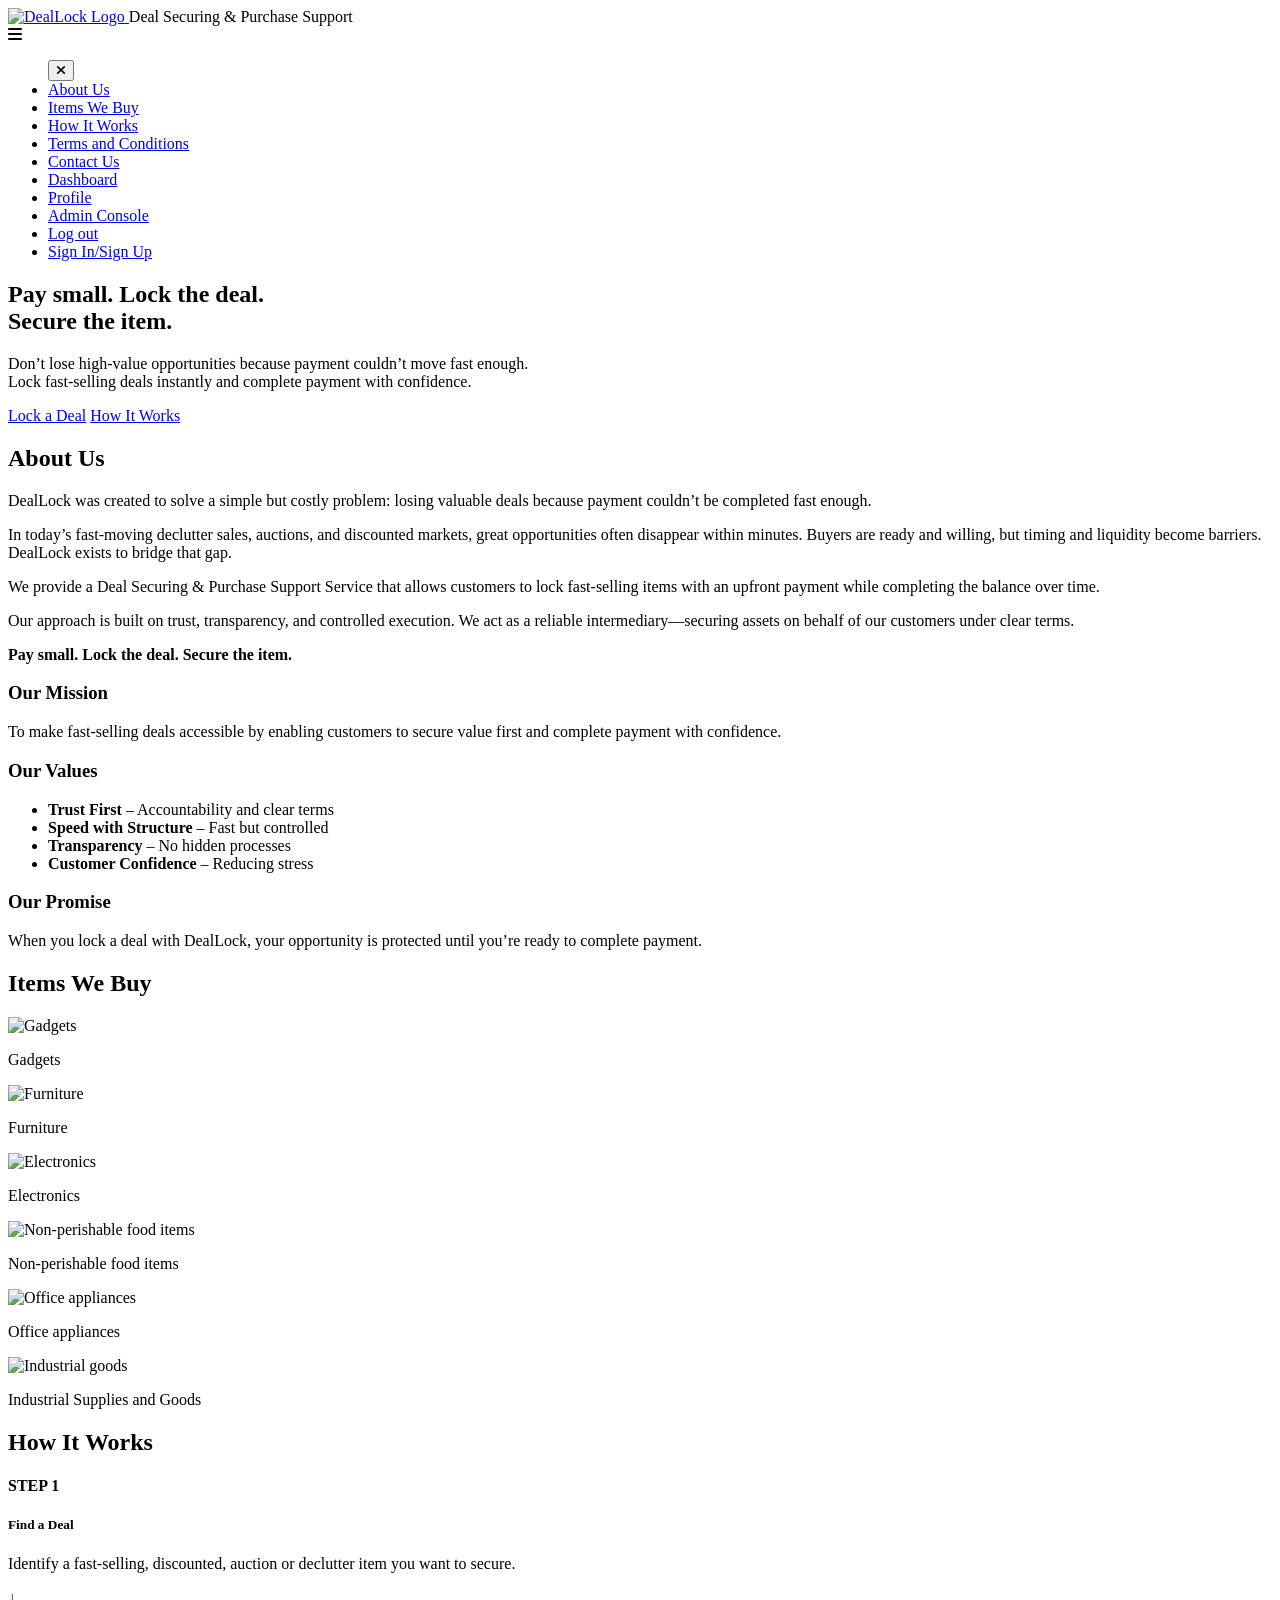
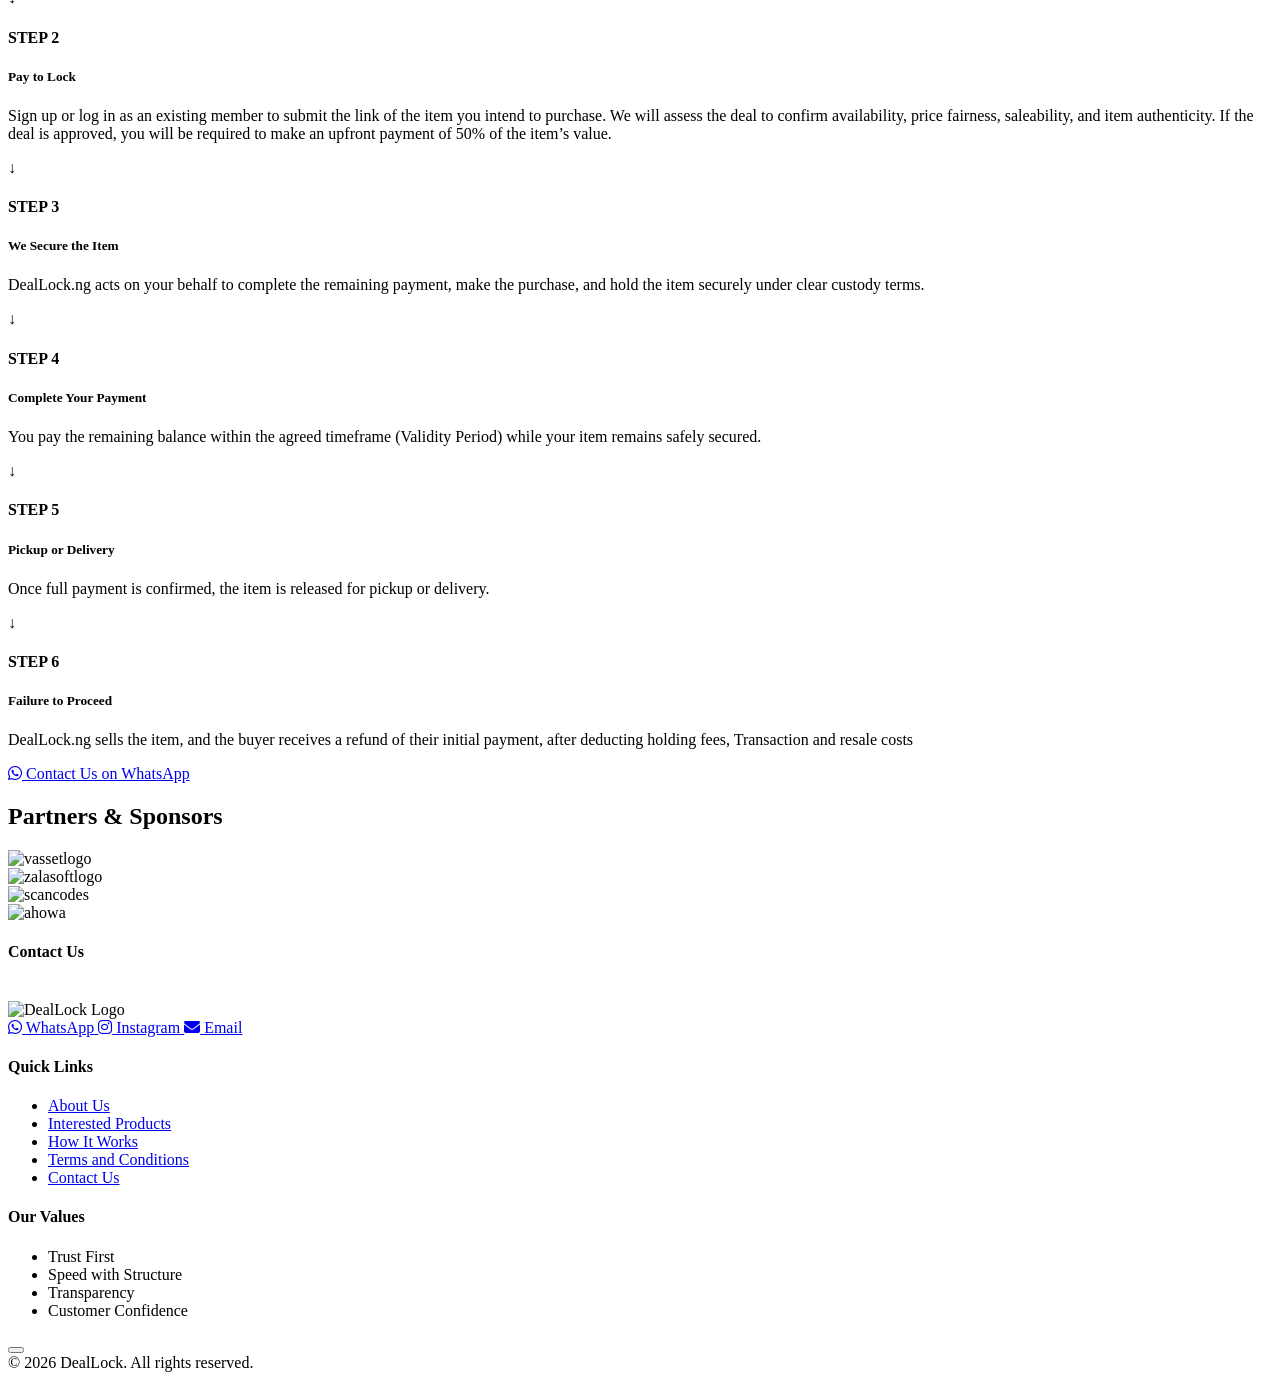
==== src/main/resources/templates/index.html @ 7c4ea4af "fixed css and others" ====
<!DOCTYPE html>
<html lang="en" xmlns:th="http://www.thymeleaf.org">
<head>
  <meta charset="UTF-8">
  <meta name="viewport" content="width=device-width, initial-scale=1.0">
  <link rel="stylesheet" href="frontend/style.css">
  <link rel="stylesheet" href="https://cdnjs.cloudflare.com/ajax/libs/font-awesome/6.5.1/css/all.min.css">
  <link rel="icon" type="image/x-icon" href="frontend/logo.jpeg">
  <title>deallock.ng</title>
</head>
<body>

  <header>
    <nav class="navbar">
      <div class="logo-wrapper">
        <a href="#" class="logo">
          <img src="/frontend/logo.jpeg" alt="DealLock Logo">
        </a>
        <span class="slogan">Deal Securing & Purchase Support</span>
      </div>

      <div class="menu-toggle" id="menu-toggle">
        <i class="fas fa-bars"></i>
      </div>

      <ul class="nav-links" id="nav-links">
          <button class="nav-close" id="nav-close" aria-label="Close menu"><i class="fas fa-xmark"></i></button>
        <li><a href="#about">About Us</a></li>
        <li><a href="#products">Items We Buy</a></li>
        <li><a href="#how-it-works">How It Works</a></li>
        <li><a href="/terms">Terms and Conditions</a></li>
        <li><a href="#footer">Contact Us</a></li>
        <li th:if="${currentUser != null}"><a href="/dashboard">Dashboard</a></li>
        <li th:if="${currentUser != null}"><a href="/profile">Profile</a></li>
        <li th:if="${currentUser != null && isAdmin}"><a href="/admin">Admin Console</a></li>
        <li th:if="${currentUser != null}"><a href="/logout">Log out</a></li>
        <li th:if="${currentUser == null}"><a href="/login">Sign In/Sign Up</a></li>
      </ul>
    </nav>
  </header>

  <section class="hero">
    <div class="hero-content">
      <h1>Pay small. Lock the deal.<br><span>Secure the item.</span></h1>

      <p>
        Don’t lose high-value opportunities because payment couldn’t move fast enough.<br>
        Lock fast-selling deals instantly and complete payment with confidence.
      </p>

      <div class="hero-buttons">
        <a href="https://wa.me/2347011533736" target="_blank" class="btn primary">Lock a Deal</a>
        <a href="#how-it-works" class="btn secondary">How It Works</a>
      </div>
    </div>
  </section>
  
  <section class="about-layout" id="about">
    <div class="about-grid">
      <div class="about-main">
        <h2>About Us</h2>

        <p>
          DealLock was created to solve a simple but costly problem:
          losing valuable deals because payment couldn’t be completed fast enough.
        </p>

        <p>
          In today’s fast-moving declutter sales, auctions, and discounted markets,
          great opportunities often disappear within minutes. Buyers are ready and
          willing, but timing and liquidity become barriers. DealLock exists
          to bridge that gap.
        </p>

        <p>
          We provide a Deal Securing & Purchase Support Service that allows customers
          to lock fast-selling items with an upfront payment while completing the
          balance over time.
        </p>

        <p>
          Our approach is built on trust, transparency, and controlled execution.
          We act as a reliable intermediary—securing assets on behalf of our
          customers under clear terms.
        </p>

        <p class="tagline">
          <strong>Pay small. Lock the deal. Secure the item.</strong>
        </p>
      </div>

      <div class="about-side">
        <div class="side-box">
          <h3>Our Mission</h3>
          <p>
            To make fast-selling deals accessible by enabling customers to secure
            value first and complete payment with confidence.
          </p>
        </div>

        <div class="side-box">
          <h3>Our Values</h3>
          <ul>
            <li><strong>Trust First</strong> – Accountability and clear terms</li>
            <li><strong>Speed with Structure</strong> – Fast but controlled</li>
            <li><strong>Transparency</strong> – No hidden processes</li>
            <li><strong>Customer Confidence</strong> – Reducing stress</li>
          </ul>
        </div>

        <div class="side-box">
          <h3>Our Promise</h3>
          <p>
            When you lock a deal with DealLock, your opportunity is protected
            until you’re ready to complete payment.
          </p>
        </div>
      </div>
    </div>
  </section>
  
  

  <section class="products" id="products">
    <h2>Items We Buy</h2>

    <div class="product-grid">
      <div class="product-card">
        <img src="/frontend/gadgets.jpg.jpeg" alt="Gadgets">
        <p>Gadgets</p>
      </div>
      <div class="product-card">
        <img src="/frontend/furniture.jfif" alt="Furniture">
        <p>Furniture</p>
      </div>
      <div class="product-card">
        <img src="/frontend/electronics.jpg.jpeg" alt="Electronics">
        <p>Electronics</p>
      </div>
      <div class="product-card">
        <img src="/frontend/nonperishable.jpg.jpeg" alt="Non-perishable food items">
        <p>Non-perishable food items</p>
      </div>
      <div class="product-card">
        <img src="/frontend/office.jpg.jpeg" alt="Office appliances">
        <p>Office appliances</p>
      </div>
      <div class="product-card">
        <img src="/frontend/industrial.jpeg" alt="Industrial goods">
        <p>Industrial Supplies and Goods</p>
      </div>
    </div>
  </section>

  

  <section class="how-it-works" id="how-it-works">
    <h2>How It Works</h2>

    <div class="how-it-works-container">

      <div class="steps-column">
        <div class="steps">
          <div class="step">
            <h4>STEP 1</h4>
            <h5>Find a Deal</h5>
            <p>Identify a fast-selling, discounted, auction or declutter item you want to secure.</p>
          </div>

          <div class="arrow">&#8595;</div>

          <div class="step">
            <h4>STEP 2</h4>
            <h5>Pay to Lock</h5>
            <p>Sign up or log in as an existing member to submit the link of the item you intend to purchase.
              We will assess the deal to confirm availability, price fairness, saleability, and item authenticity.

              If the deal is approved, you will be required to make an upfront payment of 50% of the item’s value.</p>
          </div>

          <div class="arrow">&#8595;</div>

          <div class="step">
            <h4>STEP 3</h4>
            <h5>We Secure the Item</h5>
            <p>DealLock.ng acts on your behalf to complete the remaining payment, make the purchase, and hold the item securely under clear custody terms.</p>
          </div>

          <div class="arrow">&#8595;</div>

          <div class="step">
            <h4>STEP 4</h4>
            <h5>Complete Your Payment</h5>
            <p>You pay the remaining balance within the agreed timeframe (Validity Period) while your item remains safely secured.</p>
          </div>

          <div class="arrow">&#8595;</div>

          <div class="step">
            <h4>STEP 5</h4>
            <h5>Pickup or Delivery</h5>
            <p>Once full payment is confirmed, the item is released for pickup or delivery.</p>
          </div>

<div class="arrow">&#8595;</div>

          <div class="step">
            <h4>STEP 6</h4>
            <h5>Failure to Proceed</h5>
            <p>DealLock.ng sells the item, and the buyer receives a refund of their initial payment, after deducting holding fees, Transaction and resale costs</p>
          </div>

          <div class="whatsapp-cta">
            <a href="https://wa.me/2348166027757" target="_blank">
              <i class="fab fa-whatsapp"></i> Contact Us on WhatsApp
            </a>
          </div>
        </div>
      </div>

    </div>
  </section>

  <section class="sponsors-section">
  <div class="content-wrapper">
    <h2>Partners & Sponsors</h2>
    <p class="intro-text">
      
    </p>

    <div class="sponsors-logos">
      <div class="sponsor-logo">
        <img src="/frontend/vassetlogo.png" alt="vassetlogo">
      </div>
      
      <div class="sponsor-logo">
        <img src="/frontend/zalasoftlogo.png" alt="zalasoftlogo">
      </div>
      <div class="sponsor-logo">
        <img src="/frontend/scancodes%20logo.JPG.jpeg" alt="scancodes">
      </div>
      <div class="sponsor-logo">
        <img src="/frontend/IMG_2601.JPG.jpeg" alt="ahowa">
      </div>
     
    </div>
  </div>
</section>

   
  <footer id="footer" class="footer">
    <div class="footer-container">

      <div class="footer-left">
        <h4>Contact Us</h4><br>

        <div class="footer-contact-row">
          <img src="/frontend/logo.jpeg" alt="DealLock Logo" class="footer-logo">

          <div class="footer-socials">
            <a href="https://wa.me/2348166027757">
              <i class="fab fa-whatsapp"></i>
              <span>WhatsApp</span>
            </a>

            <a href="https://www.instagram.com/deallock.ng?igsh=MTJwazdvYTlrMGNxeQ==">
              <i class="fab fa-instagram"></i>
              <span>Instagram</span>
            </a>

            <a href="mailto:info@deallock.ng">
              <i class="fas fa-envelope"></i>
              <span>Email</span>
            </a>
            
          </div>
        </div>
      </div>

      <div class="footer-center">
        <h4>Quick Links</h4>
        <ul>
          <li><a href="#about">About Us</a></li>
          <li><a href="#products">Interested Products</a></li>
          <li><a href="#how-it-works">How It Works</a></li>
          <li><a href="/terms">Terms and Conditions</a></li>
          <li><a href="#footer">Contact Us</a></li>
        </ul>
      </div>

      <div class="footer-right">
        <h4>Our Values</h4>
        <ul>
          <li>Trust First</li>
          <li>Speed with Structure</li>
          <li>Transparency</li>
          <li>Customer Confidence</li>
        </ul>
      </div>

    </div>
    <button type="button" class="back-to-top" aria-label="Back to top"></button>

    <div class="footer-bottom">
      &copy; 2026 DealLock. All rights reserved.
    </div>
  </footer>

  <script src="/frontend/home.js" defer></script>
</body>
</html>
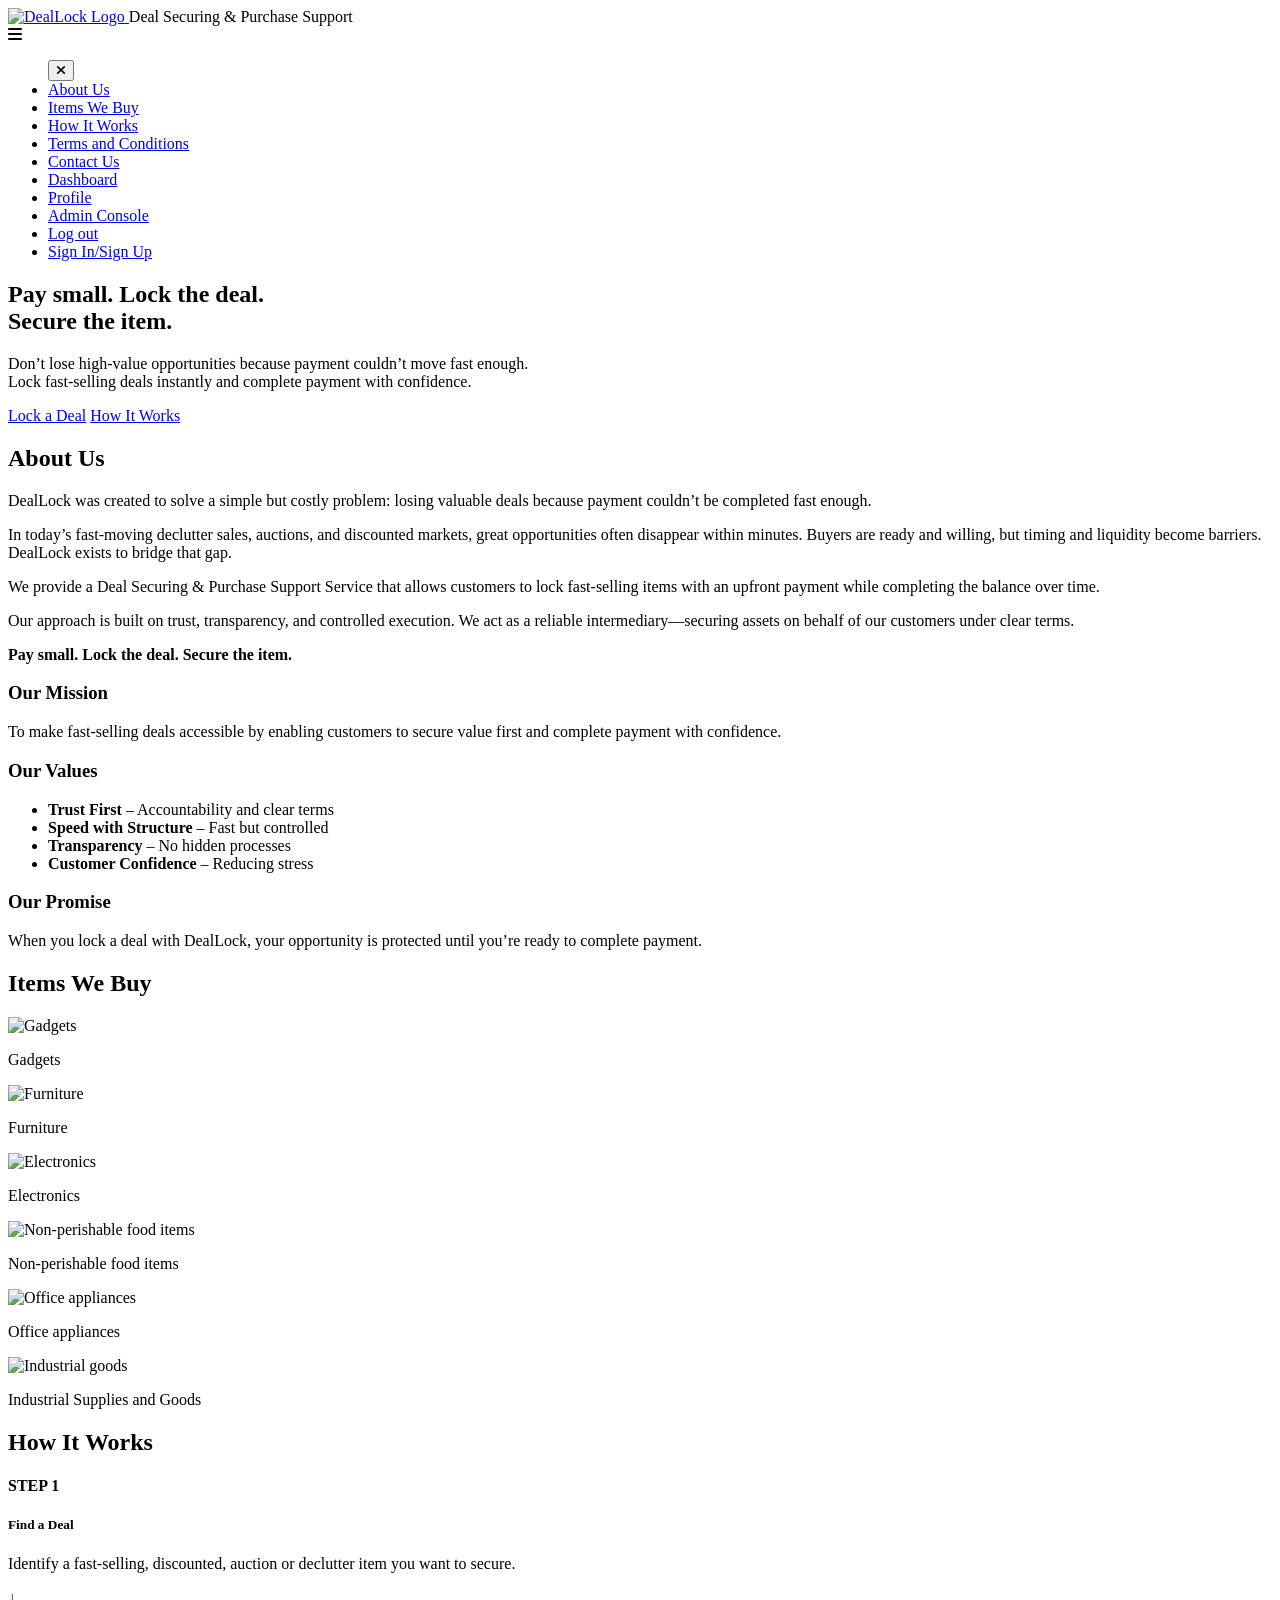
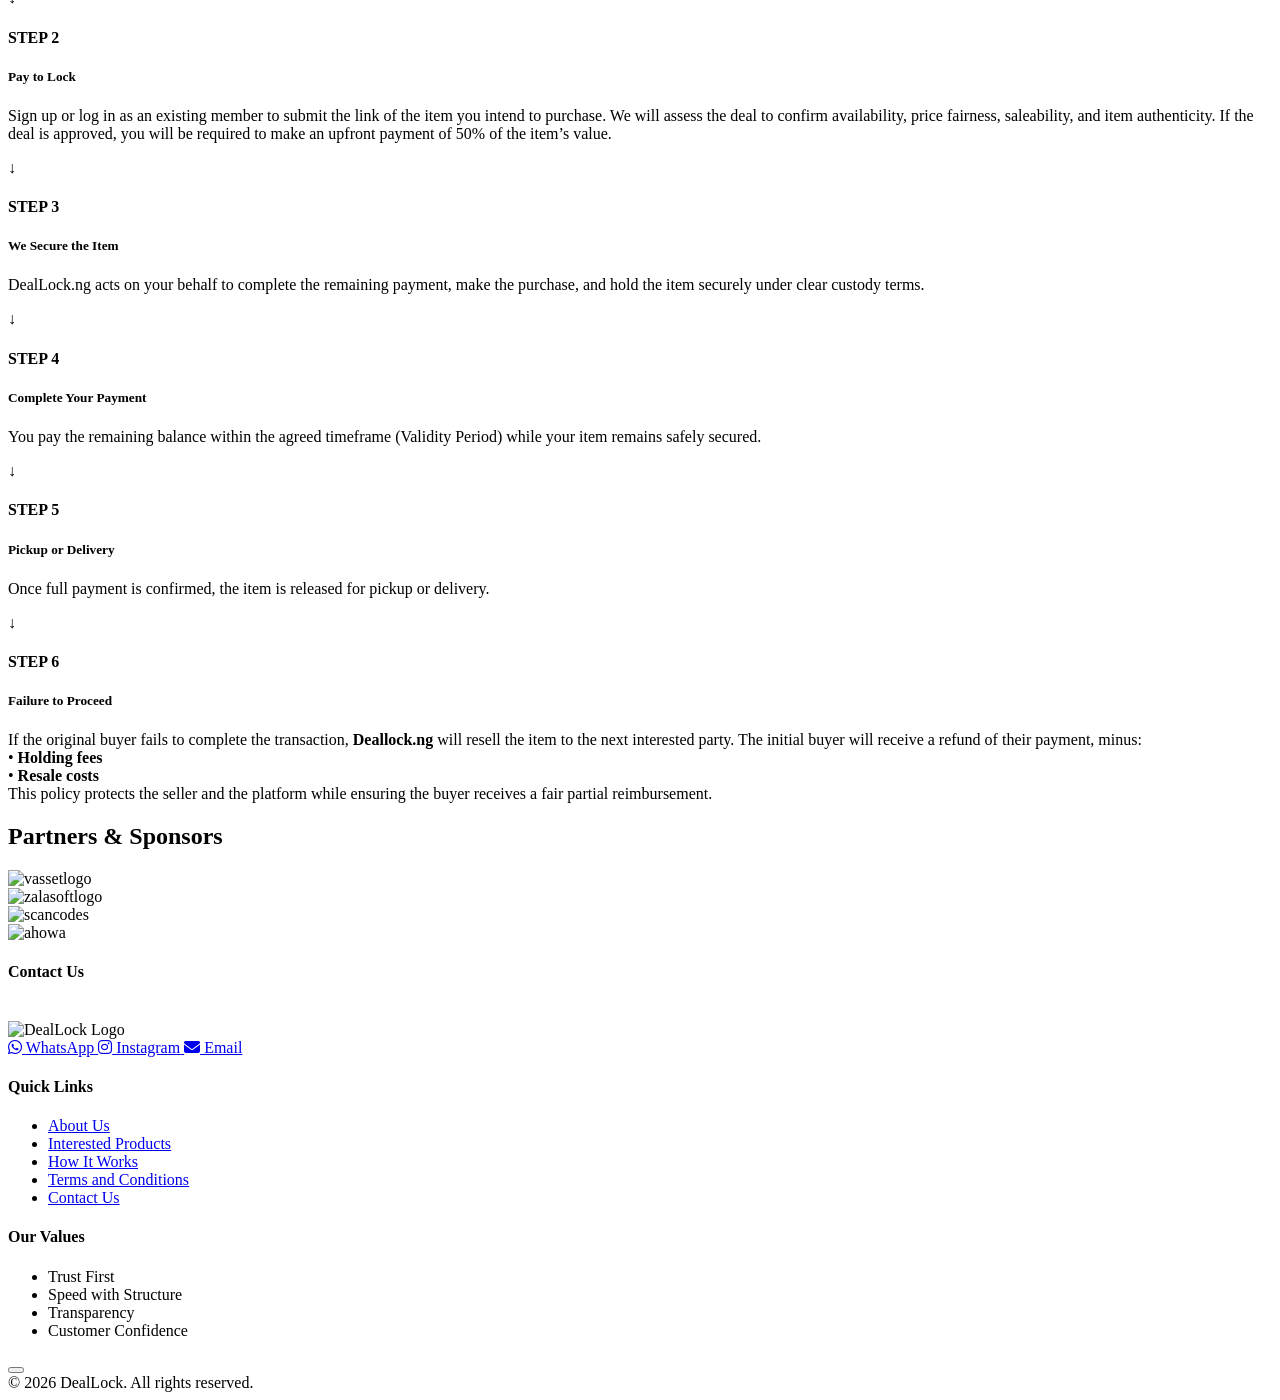
==== commit 8c93bb33: "Update index.html step 6" ====
--- a/src/main/resources/templates/index.html
+++ b/src/main/resources/templates/index.html
@@ -25,11 +25,11 @@
 
       <ul class="nav-links" id="nav-links">
           <button class="nav-close" id="nav-close" aria-label="Close menu"><i class="fas fa-xmark"></i></button>
-        <li><a href="#about">About Us</a></li>
-        <li><a href="#products">Items We Buy</a></li>
-        <li><a href="#how-it-works">How It Works</a></li>
-        <li><a href="/terms">Terms and Conditions</a></li>
-        <li><a href="#footer">Contact Us</a></li>
+        <li th:if="${currentUser == null}"><a href="#about">About Us</a></li>
+        <li th:if="${currentUser == null}"><a href="#products">Items We Buy</a></li>
+        <li th:if="${currentUser == null}"><a href="#how-it-works">How It Works</a></li>
+        <li th:if="${currentUser == null}"><a href="/terms">Terms and Conditions</a></li>
+        <li th:if="${currentUser == null}"><a href="#footer">Contact Us</a></li>
         <li th:if="${currentUser != null}"><a href="/dashboard">Dashboard</a></li>
         <li th:if="${currentUser != null}"><a href="/profile">Profile</a></li>
         <li th:if="${currentUser != null && isAdmin}"><a href="/admin">Admin Console</a></li>
@@ -49,7 +49,7 @@
       </p>
 
       <div class="hero-buttons">
-        <a href="https://wa.me/2347011533736" target="_blank" class="btn primary">Lock a Deal</a>
+        <a href="/login" class="btn primary">Lock a Deal</a>
         <a href="#how-it-works" class="btn secondary">How It Works</a>
       </div>
     </div>
@@ -207,14 +207,14 @@
           <div class="step">
             <h4>STEP 6</h4>
             <h5>Failure to Proceed</h5>
-            <p>DealLock.ng sells the item, and the buyer receives a refund of their initial payment, after deducting holding fees, Transaction and resale costs</p>
-          </div>
-
-          <div class="whatsapp-cta">
-            <a href="https://wa.me/2348166027757" target="_blank">
-              <i class="fab fa-whatsapp"></i> Contact Us on WhatsApp
-            </a>
-          </div>
+            <p>
+              If the original buyer fails to complete the transaction, <strong>Deallock.ng</strong> will resell the item to the next interested party. The initial buyer will receive a refund of their payment, minus:
+              <br>• <strong>Holding fees</strong>
+              <br>• <strong>Resale costs</strong>
+              <br>This policy protects the seller and the platform while ensuring the buyer receives a fair partial reimbursement.
+            </p>
+          </div>
+
         </div>
       </div>
 
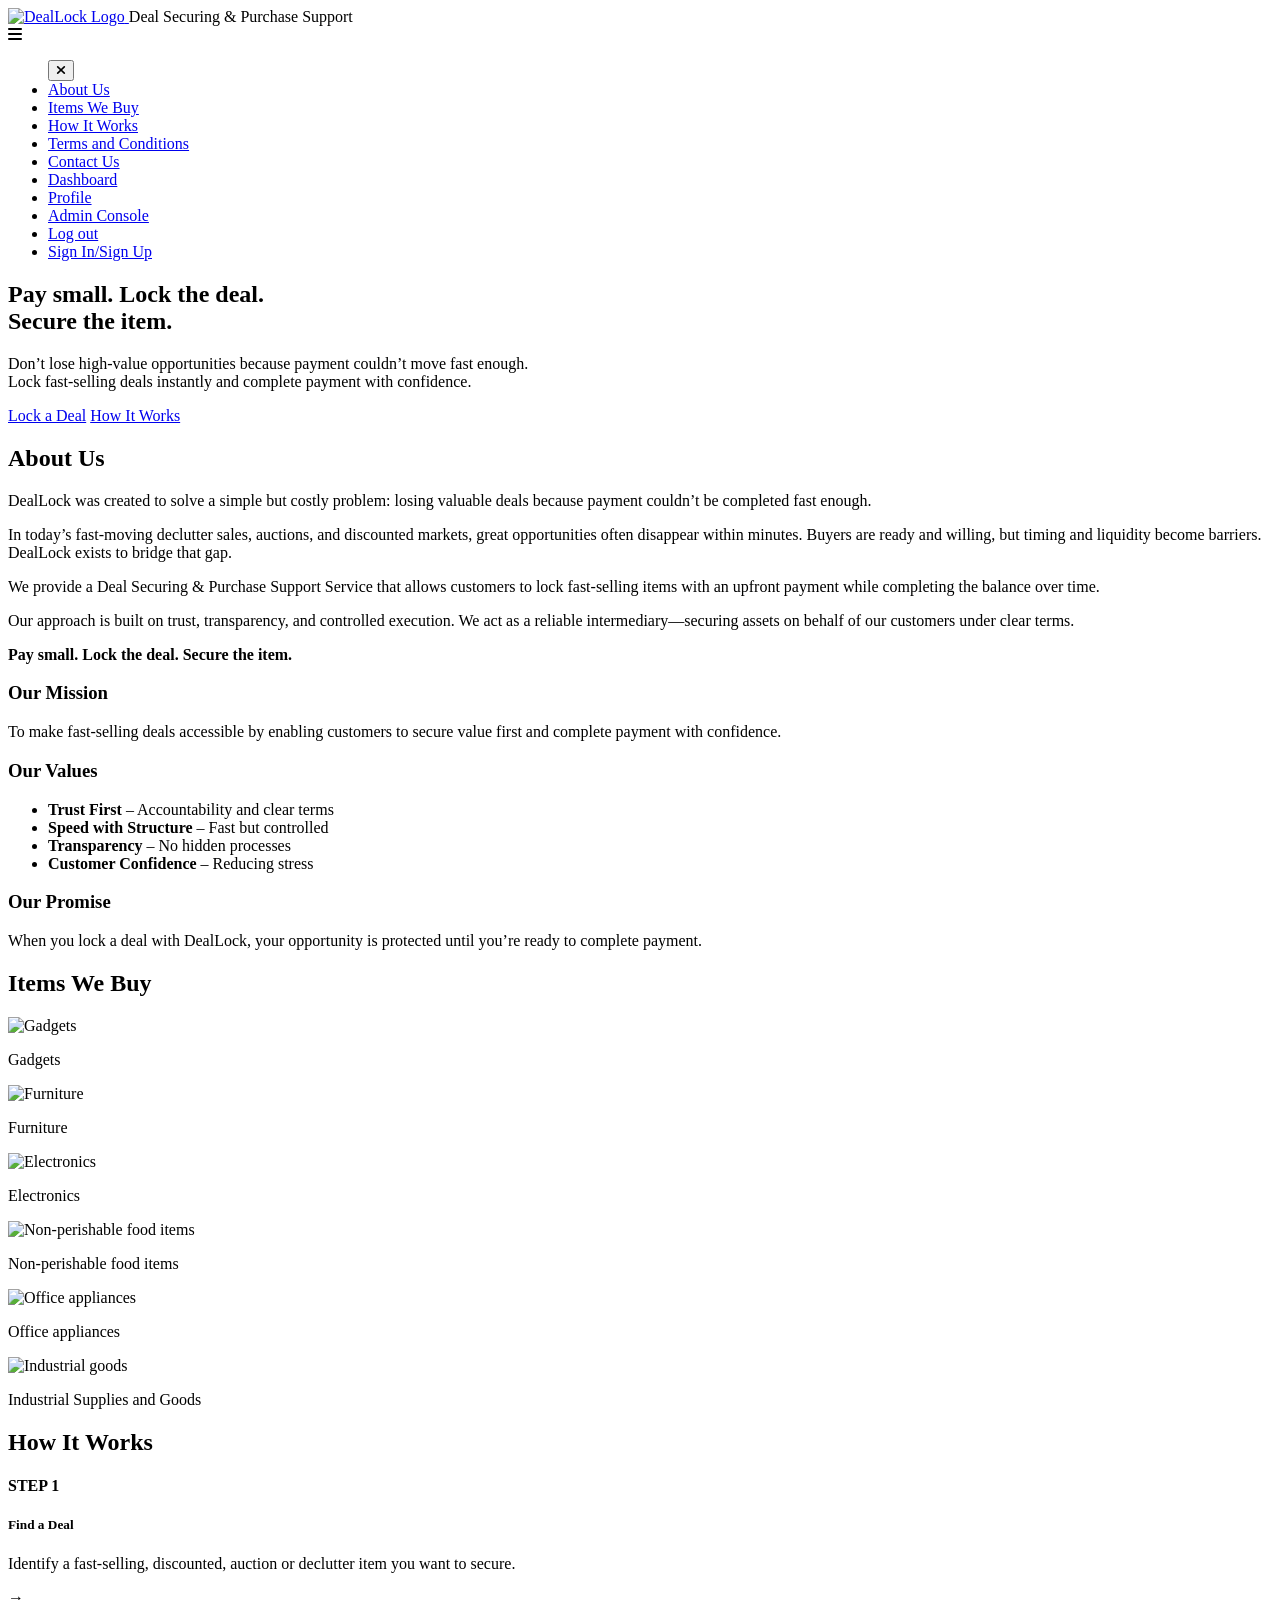
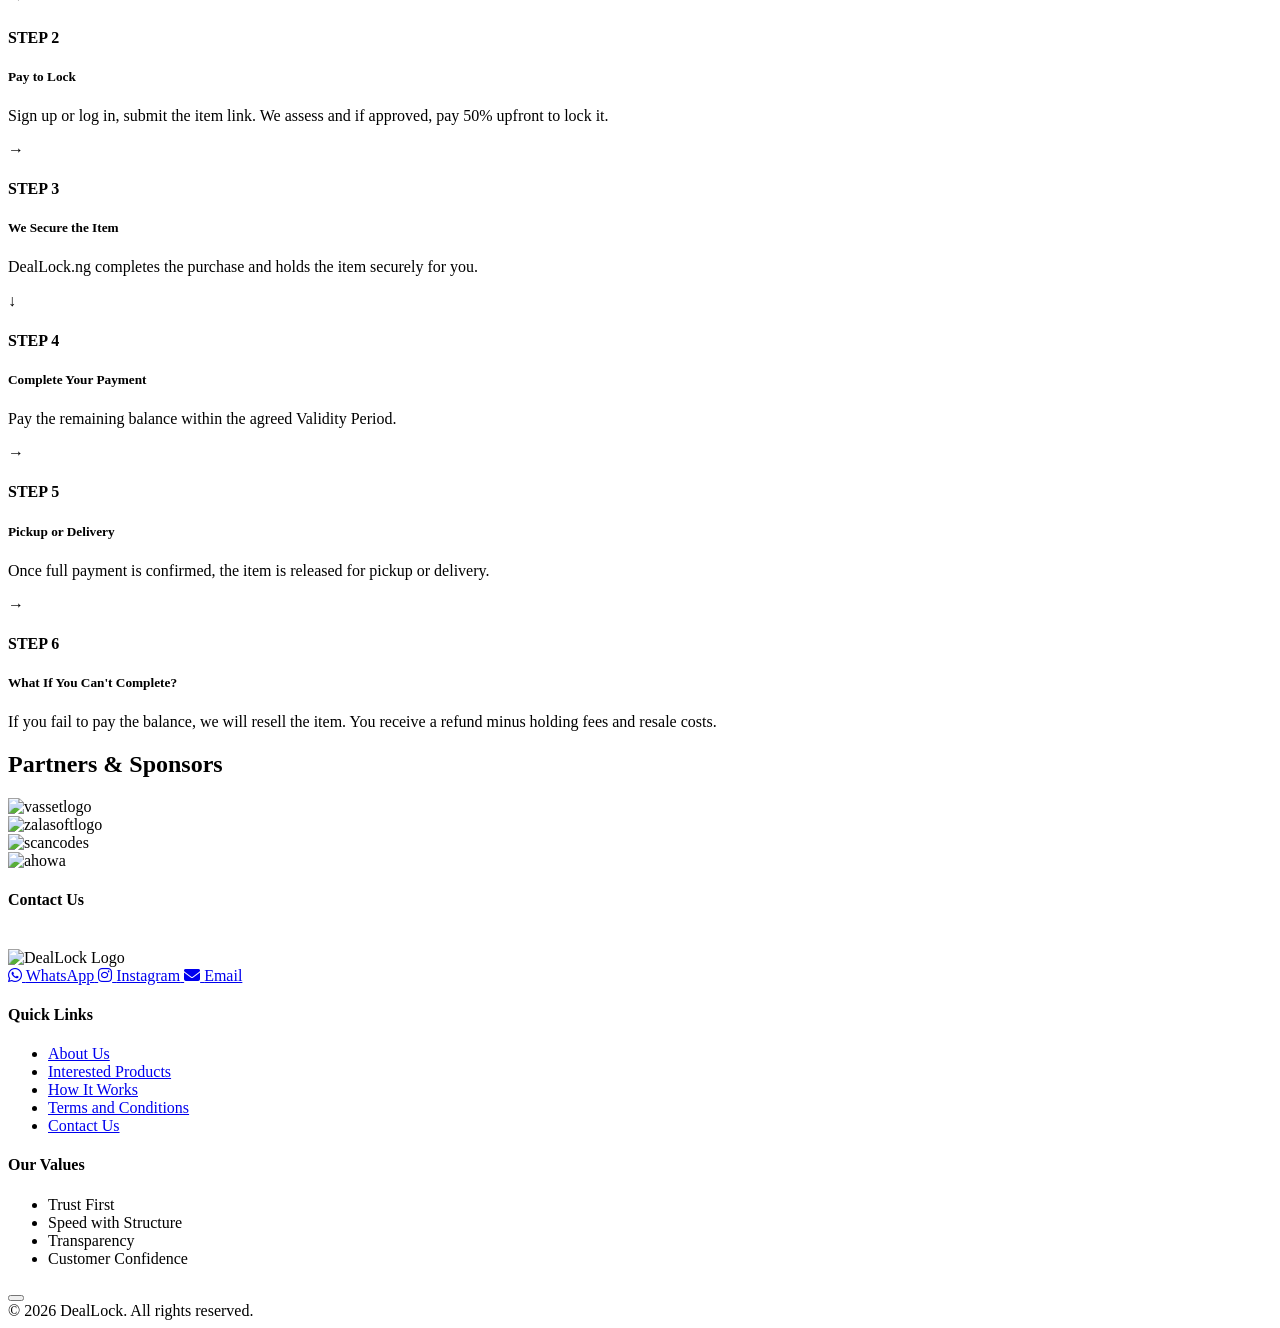
==== commit 68a62895: "Merge pull request #13 from Balami7/patch-13 Refactor steps in index.html for better clarity" ====
--- a/src/main/resources/templates/index.html
+++ b/src/main/resources/templates/index.html
@@ -159,42 +159,47 @@
 
     <div class="how-it-works-container">
 
-      <div class="steps-column">
-        <div class="steps">
+      <div class="steps-grid">
+
+        <!-- First Row: Steps 1 - 2 - 3 -->
+        <div class="steps-row">
           <div class="step">
             <h4>STEP 1</h4>
             <h5>Find a Deal</h5>
             <p>Identify a fast-selling, discounted, auction or declutter item you want to secure.</p>
           </div>
 
-          <div class="arrow">&#8595;</div>
+          <div class="arrow right-arrow">→</div>
 
           <div class="step">
             <h4>STEP 2</h4>
             <h5>Pay to Lock</h5>
-            <p>Sign up or log in as an existing member to submit the link of the item you intend to purchase.
-              We will assess the deal to confirm availability, price fairness, saleability, and item authenticity.
-
-              If the deal is approved, you will be required to make an upfront payment of 50% of the item’s value.</p>
-          </div>
-
-          <div class="arrow">&#8595;</div>
+            <p>Sign up or log in, submit the item link. We assess and if approved, pay 50% upfront to lock it.</p>
+          </div>
+
+          <div class="arrow right-arrow">→</div>
 
           <div class="step">
             <h4>STEP 3</h4>
             <h5>We Secure the Item</h5>
-            <p>DealLock.ng acts on your behalf to complete the remaining payment, make the purchase, and hold the item securely under clear custody terms.</p>
-          </div>
-
-          <div class="arrow">&#8595;</div>
-
+            <p>DealLock.ng completes the purchase and holds the item securely for you.</p>
+          </div>
+        </div>
+
+        <!-- Connecting arrow from Row 1 to Row 2 -->
+        <div class="connector-arrow">
+          <div class="arrow down-arrow">↓</div>
+        </div>
+
+        <!-- Second Row: Steps 4 - 5 - 6 -->
+        <div class="steps-row">
           <div class="step">
             <h4>STEP 4</h4>
             <h5>Complete Your Payment</h5>
-            <p>You pay the remaining balance within the agreed timeframe (Validity Period) while your item remains safely secured.</p>
-          </div>
-
-          <div class="arrow">&#8595;</div>
+            <p>Pay the remaining balance within the agreed Validity Period.</p>
+          </div>
+
+          <div class="arrow right-arrow">→</div>
 
           <div class="step">
             <h4>STEP 5</h4>
@@ -202,20 +207,15 @@
             <p>Once full payment is confirmed, the item is released for pickup or delivery.</p>
           </div>
 
-<div class="arrow">&#8595;</div>
+          <div class="arrow right-arrow">→</div>
 
           <div class="step">
             <h4>STEP 6</h4>
-            <h5>Failure to Proceed</h5>
-            <p>
-              If the original buyer fails to complete the transaction, <strong>Deallock.ng</strong> will resell the item to the next interested party. The initial buyer will receive a refund of their payment, minus:
-              <br>• <strong>Holding fees</strong>
-              <br>• <strong>Resale costs</strong>
-              <br>This policy protects the seller and the platform while ensuring the buyer receives a fair partial reimbursement.
-            </p>
-          </div>
-
-        </div>
+            <h5>What If You Can't Complete?</h5>
+            <p>If you fail to pay the balance, we will resell the item. You receive a refund minus holding fees and resale costs.</p>
+          </div>
+        </div>
+
       </div>
 
     </div>
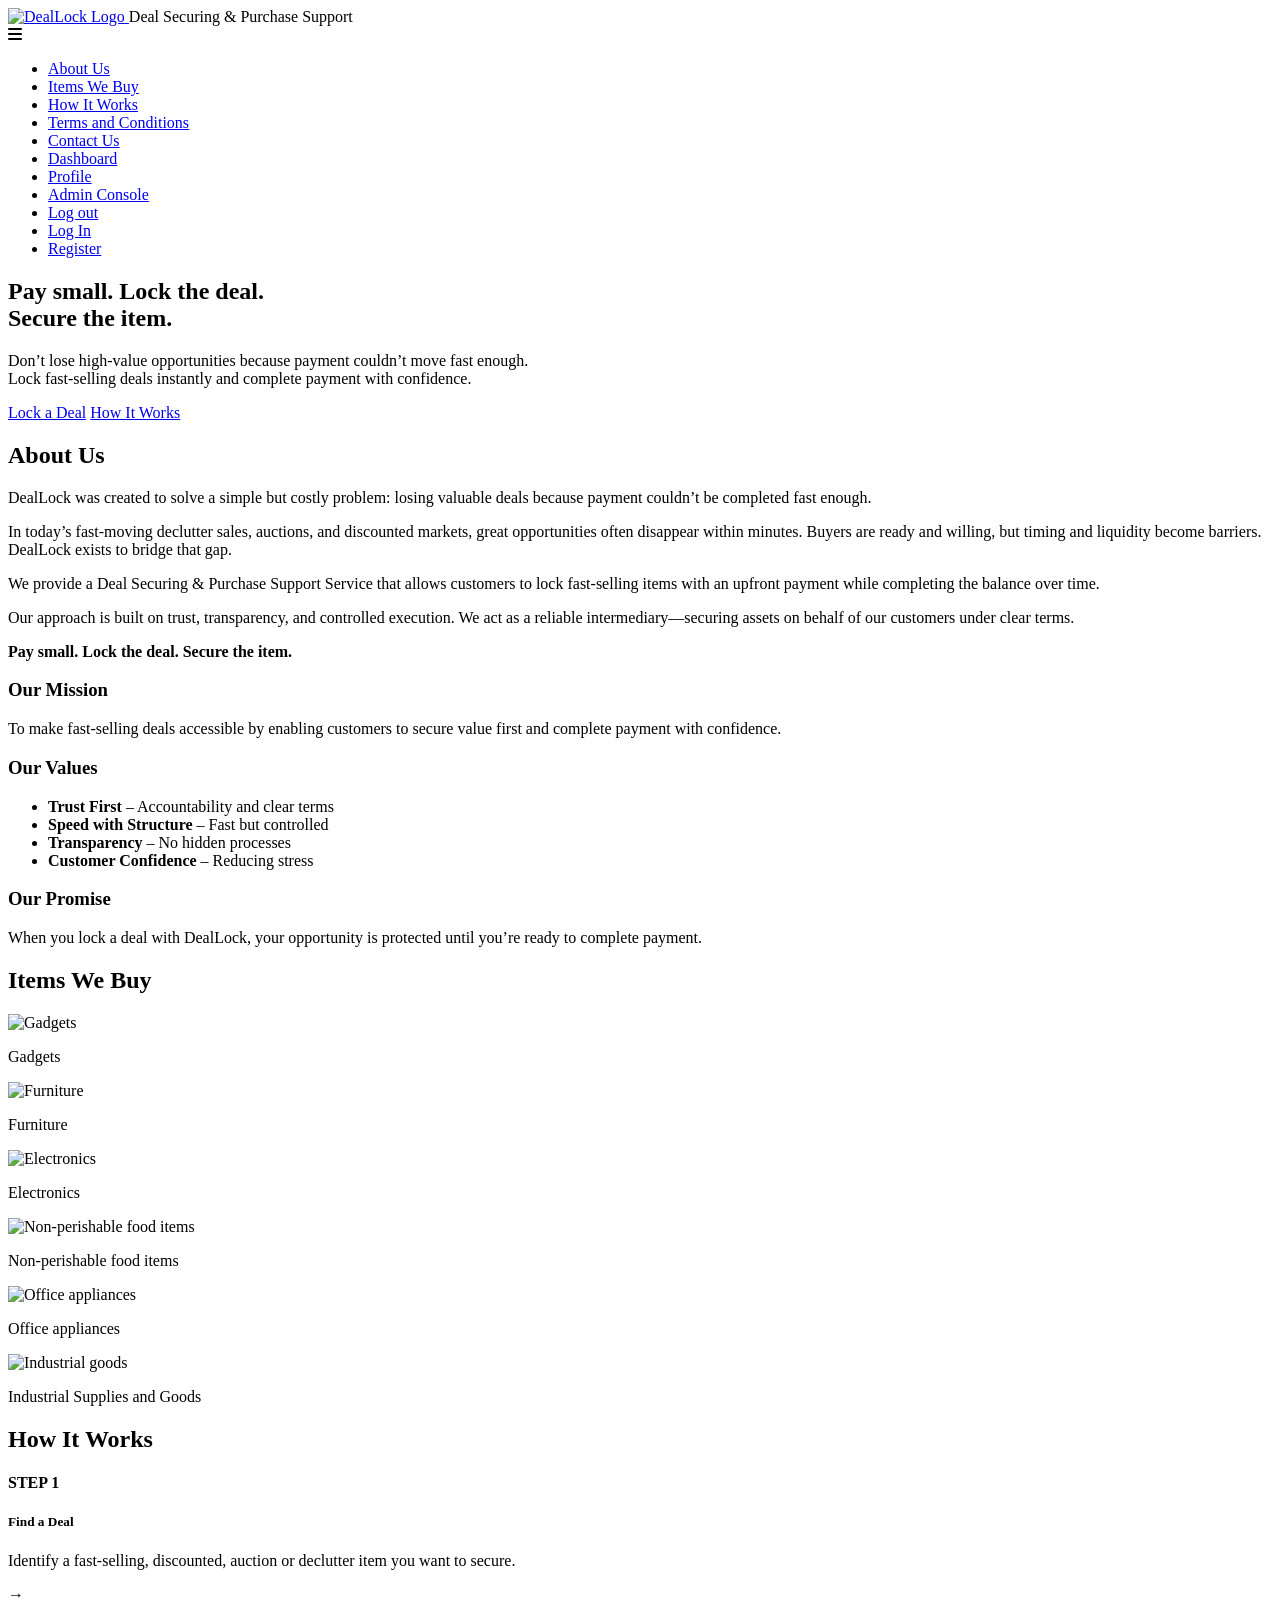
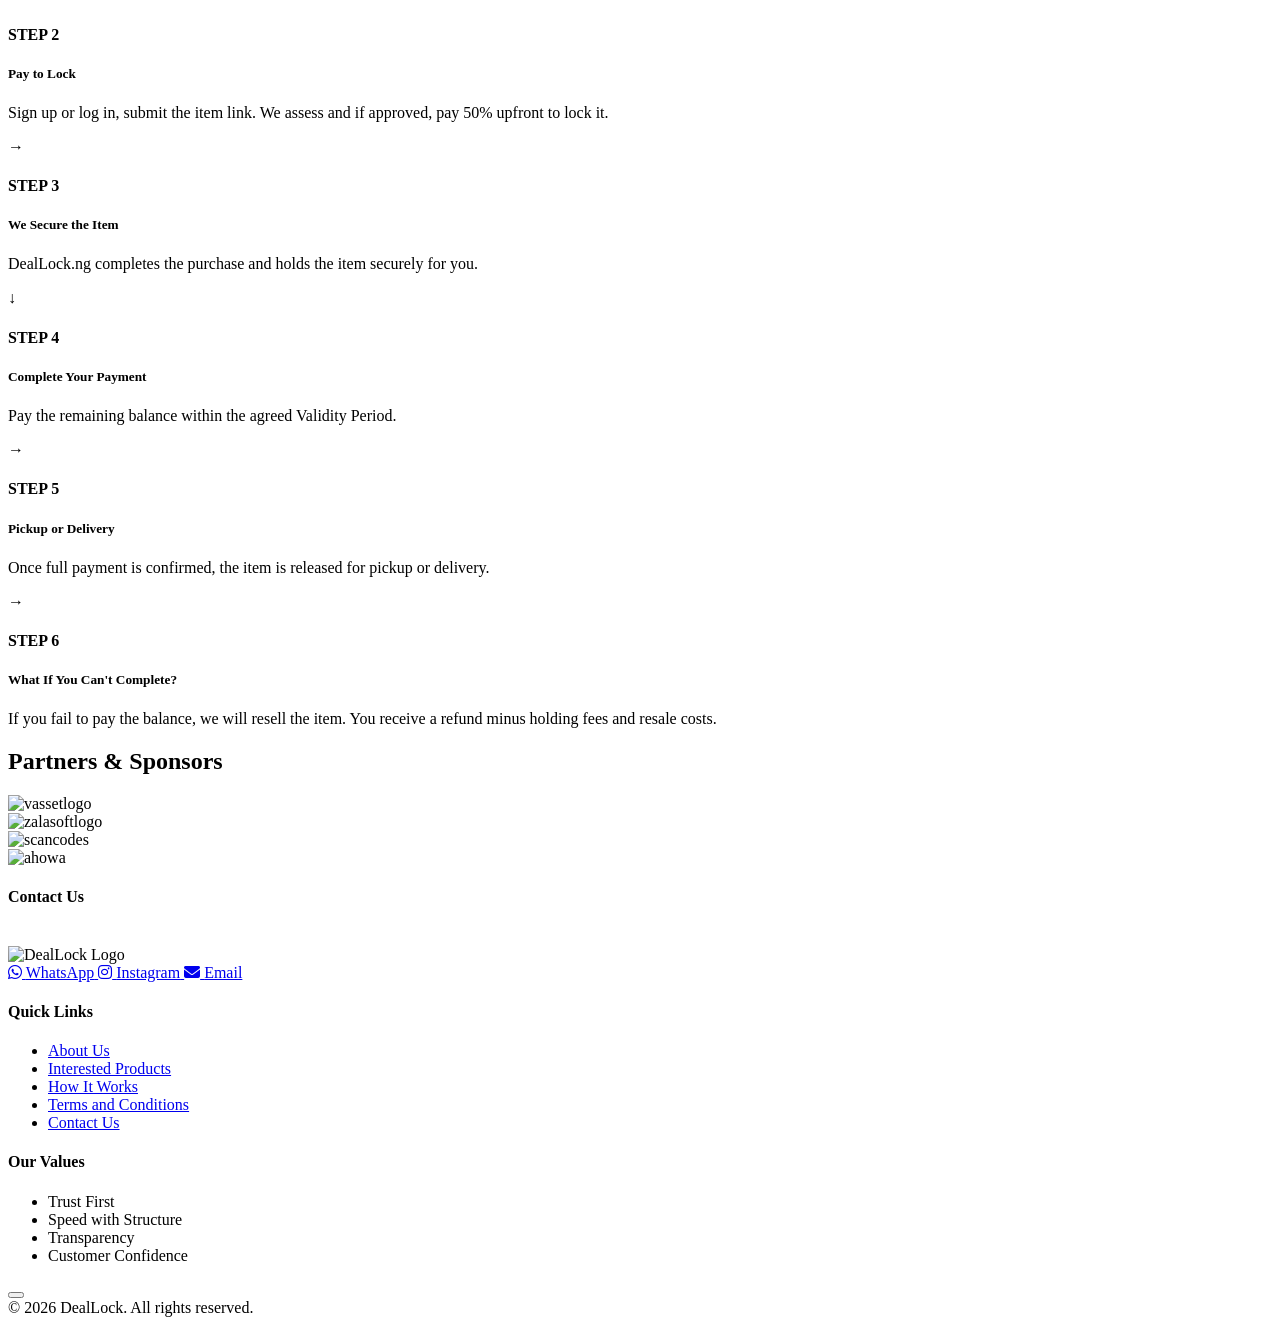
==== commit 95679833: "Update index.html" ====
--- a/src/main/resources/templates/index.html
+++ b/src/main/resources/templates/index.html
@@ -24,7 +24,6 @@
       </div>
 
       <ul class="nav-links" id="nav-links">
-          <button class="nav-close" id="nav-close" aria-label="Close menu"><i class="fas fa-xmark"></i></button>
         <li th:if="${currentUser == null}"><a href="#about">About Us</a></li>
         <li th:if="${currentUser == null}"><a href="#products">Items We Buy</a></li>
         <li th:if="${currentUser == null}"><a href="#how-it-works">How It Works</a></li>
@@ -34,7 +33,8 @@
         <li th:if="${currentUser != null}"><a href="/profile">Profile</a></li>
         <li th:if="${currentUser != null && isAdmin}"><a href="/admin">Admin Console</a></li>
         <li th:if="${currentUser != null}"><a href="/logout">Log out</a></li>
-        <li th:if="${currentUser == null}"><a href="/login">Sign In/Sign Up</a></li>
+        <li th:if="${currentUser == null}"><a href="/login">Log In</a></li>
+        <li th:if="${currentUser == null}"><a href="/register">Register</a></li>
       </ul>
     </nav>
   </header>
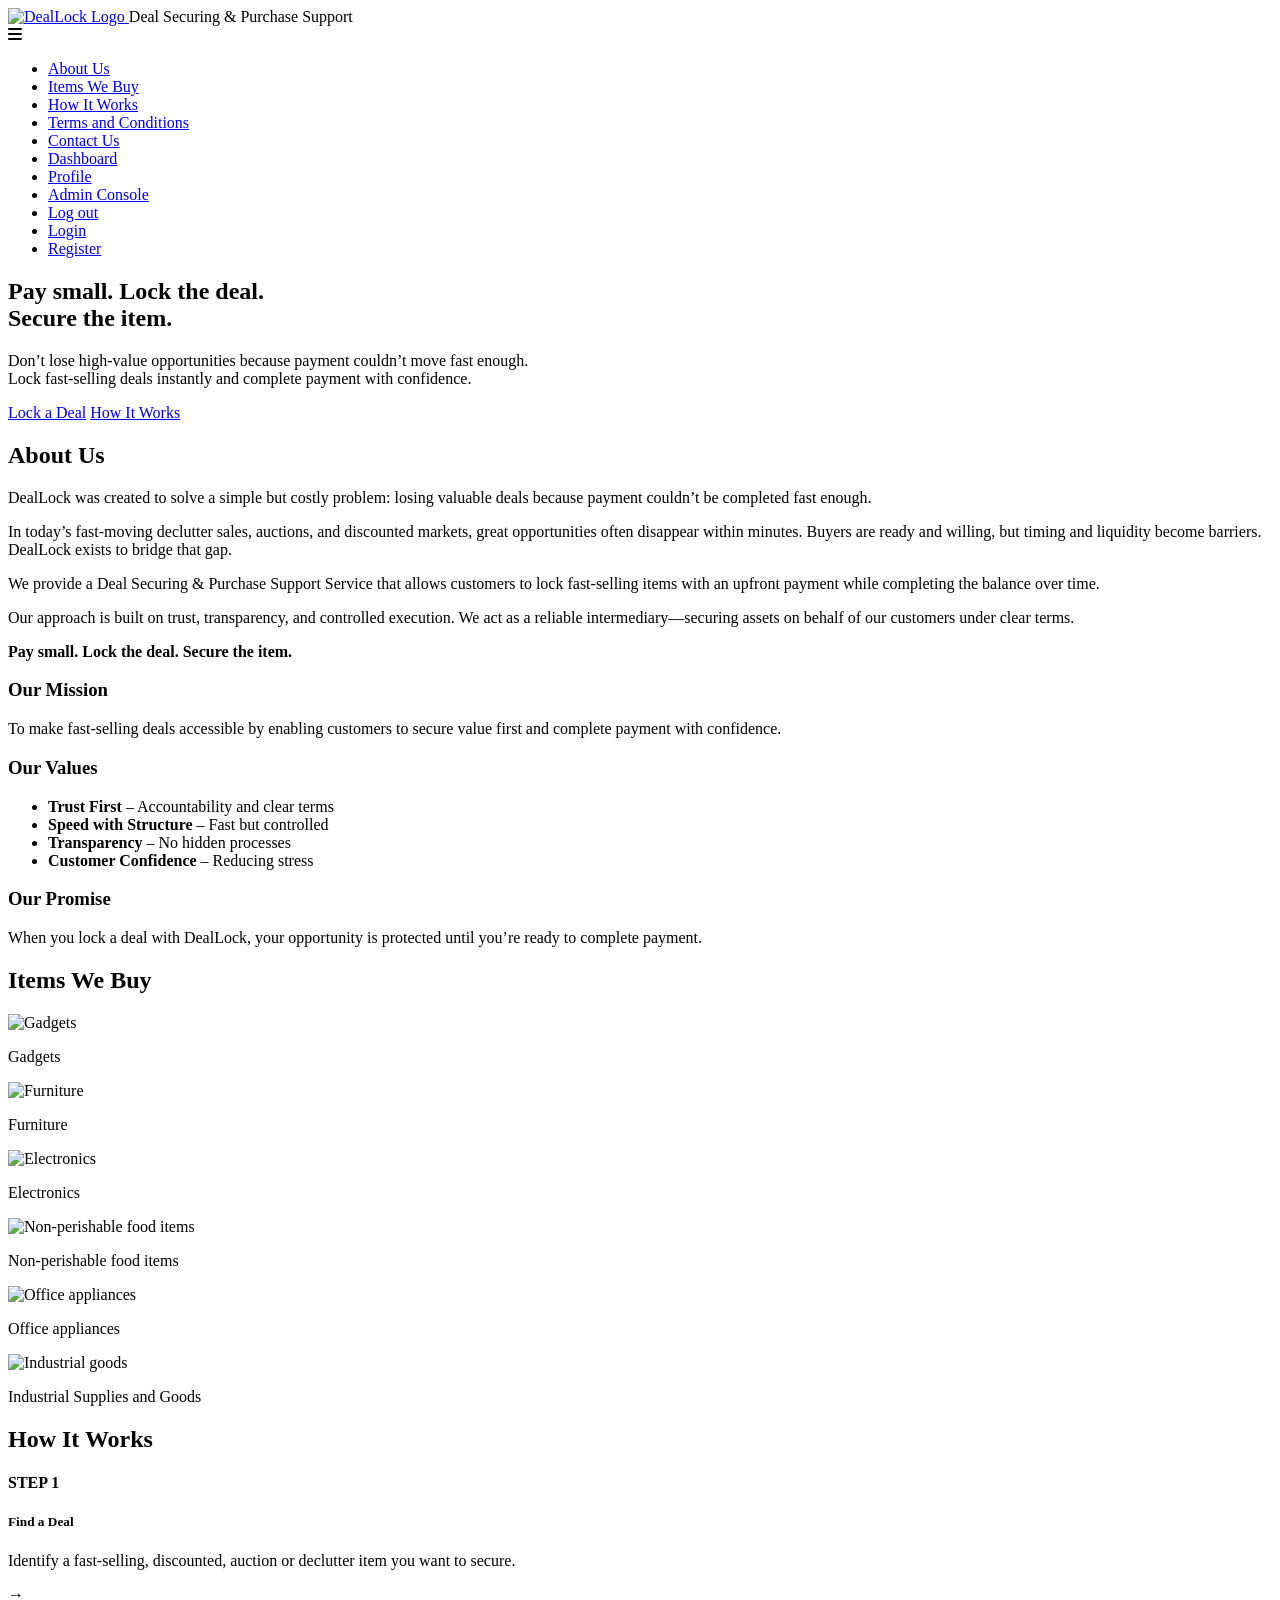
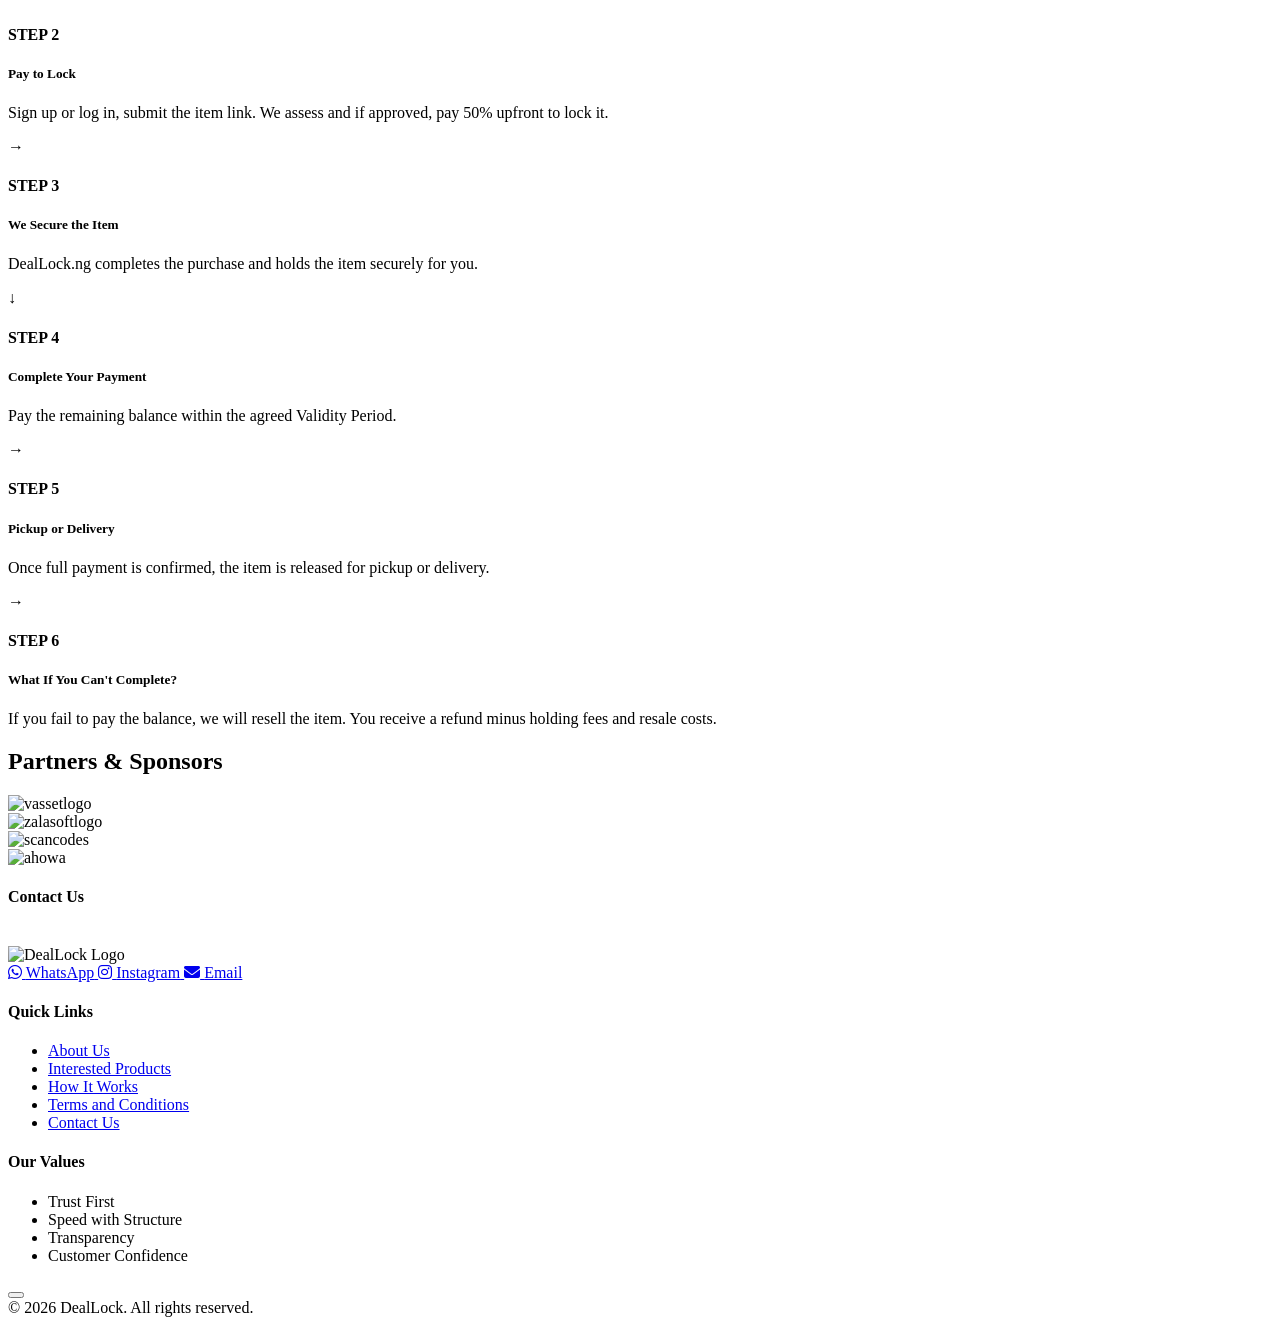
==== commit df890c07: "Update index.html" ====
--- a/src/main/resources/templates/index.html
+++ b/src/main/resources/templates/index.html
@@ -33,8 +33,12 @@
         <li th:if="${currentUser != null}"><a href="/profile">Profile</a></li>
         <li th:if="${currentUser != null && isAdmin}"><a href="/admin">Admin Console</a></li>
         <li th:if="${currentUser != null}"><a href="/logout">Log out</a></li>
-        <li th:if="${currentUser == null}"><a href="/login">Log In</a></li>
-        <li th:if="${currentUser == null}"><a href="/register">Register</a></li>
+         <li th:if="${currentUser != null}">
+      <a href="/login" class="auth-btn login-btn">Login</a>
+    </li>
+    <li th:if="${currentUser != null}">
+      <a href="/register" class="auth-btn register-btn">Register</a>
+    </li>
       </ul>
     </nav>
   </header>
